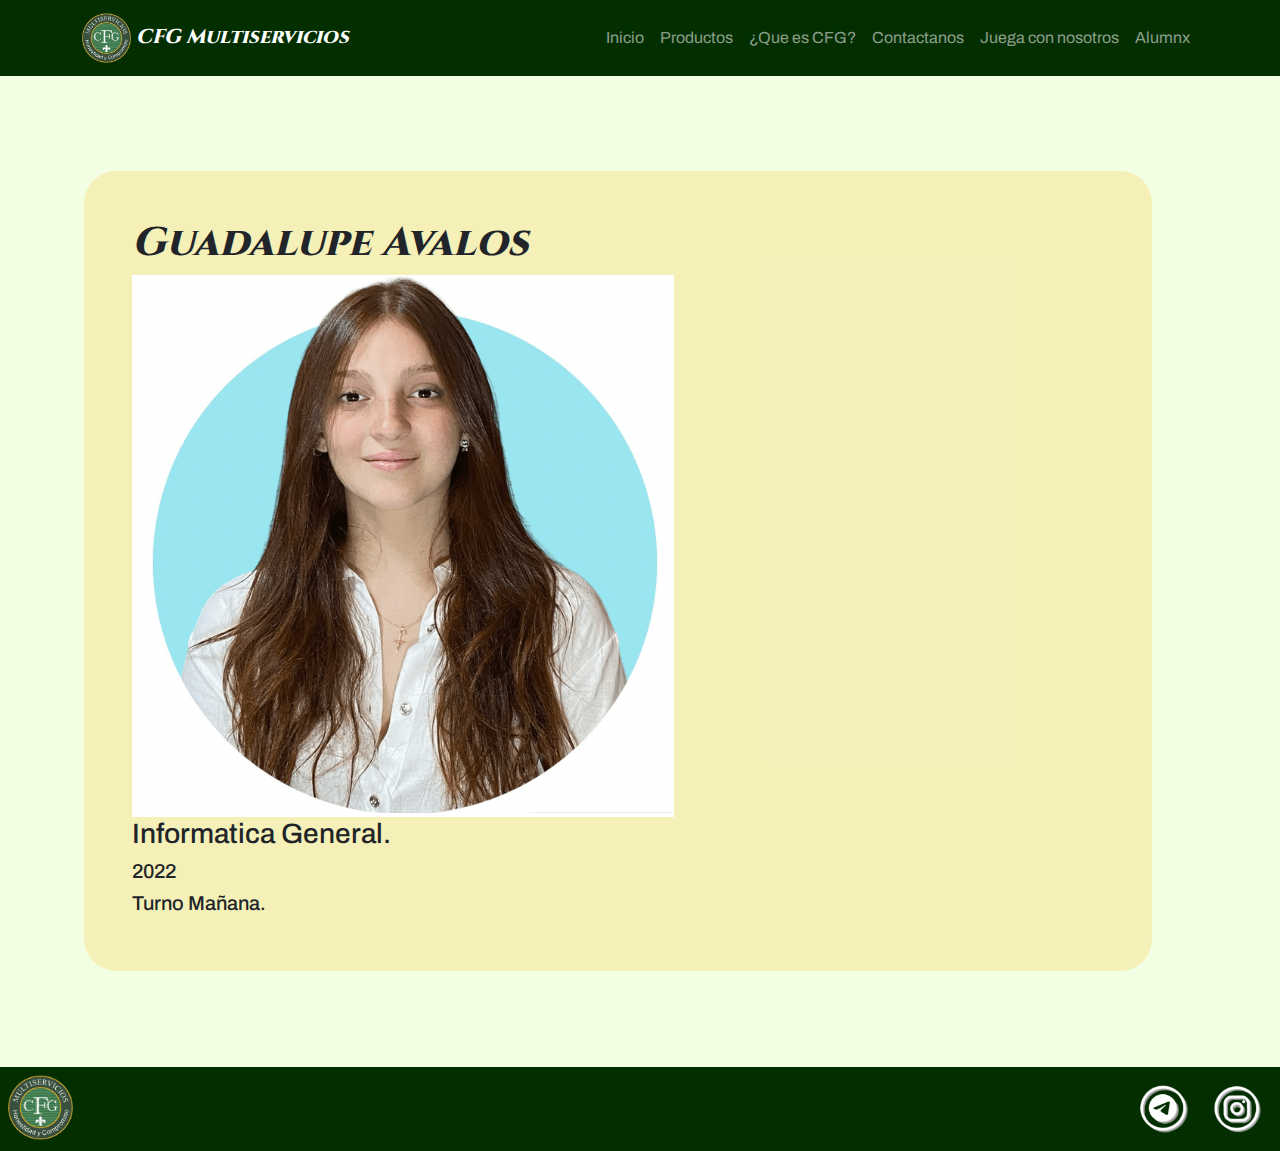
==== alumno.html @ ab02841a "Initial Commit" ====
<!DOCTYPE html>
<html lang="es">
<head>
	<meta charset="utf-8">
	<meta name="viewport" content="width=device-width, initial-scale=1">
	<link rel="stylesheet" type="text/css" href="styles.css">

	<link rel="stylesheet" type="text/css" href="https://cdn.jsdelivr.net/npm/bootstrap@5.3.2/dist/css/bootstrap.min.css">

	<link rel="preconnect" href="https://fonts.googleapis.com">
	<link rel="preconnect" href="https://fonts.gstatic.com" crossorigin>
	<link href="https://fonts.googleapis.com/css2?family=Archivo:ital,wght@1,100..900&family=Cinzel:wght@400..900&display=swap" rel="stylesheet">

	<title>alumno</title>
</head>
<body class="archivo">
	<nav class="navbar navbar-expand-md fixed-top" data-bs-theme="dark">
  		<div class="container">

  			<a class="navbar-brand empresa" href="index.html">
      			<img src="img/logo.png" alt="Logo" height="50" class="d-inline-block align-text"> CFG Multiservicios
    		</a>

	    	<button class="navbar-toggler" type="button" data-bs-toggle="collapse" data-bs-target="#navbarTogglerDemo01" aria-controls="navbarTogglerDemo01" aria-expanded="false" aria-label="Toggle navigation">
	    		<span class="navbar-toggler-icon"></span>
	    	</button>

	    	<div class="collapse navbar-collapse" id="navbarTogglerDemo01">
	      		<ul class="navbar-nav ms-auto">
	      			<li class="nav-item">
	      				<a class="nav-link" aria-current="page" href="index.html">Inicio</a>
	      			</li>
	      			<li class="nav-item">
	      				<a class="nav-link" aria-current="page" href="productos.html">Productos</a>
	      			</li>
	      			<li class="nav-item">
	      				<a class="nav-link" href="nosotros.html">¿Que es CFG?</a>
	      			</li>
	      			<li class="nav-item">
	      				<a class="nav-link" href="contactanos.html">Contactanos</a>
	      			</li>
	      			<li class="nav-item">
	      				<a class="nav-link" href="juego.html">Juega con nosotros</a>
	      			</li>
	      			<li class="nav-item">
	      				<a class="nav-link" href="alumno.html">Alumnx</a>
	      			</li>      				
	      		</ul>
	      	</div>
  		</div>
	</nav>

	<div class="container p-5 m-5">
		<div class="row formulario rounded-5">
			<div class="col p-5">
				<h1 class="empresa">Guadalupe Avalos</h1>
				<img src="img/alumnx.png" alt="imagen-del-creador" class="img-fluid">
				<h3>Informatica General.</h3>
				<h5>2022</h5>
				<h5>Turno Mañana.</h5>

			</div>
		</div>
	</div>

	<footer class="d-flex justify-content-between p-2">
		<img src="img/logo.png" alt="logo" width="65" height="65">
		<div>
			<a href="https://mail.google.com/mail/u/1/#inbox?compose=GTvVlcRwPkggfXsnHcrdzKZqhLwZvJzwZKRJSQxCfnjbRQJHcNbKfBkNlDdtFztDMbSCNPLcRSMpg"><img src="img/gmail.png" alt="gmail" class="img-fluid"></a>
			<a href="https://www.instagram.com/cfgmultiservicios/"><img src="img/ig.png" alt="instagram" class="img-fluid"></a>
		</div>
	</footer>

  	<script src="https://code.jquery.com/jquery-3.7.1.min.js" integrity="sha256-/JqT3SQfawRcv/BIHPThkBvs0OEvtFFmqPF/lYI/Cxo=" crossorigin="anonymous"></script>
	<script src="https://cdn.jsdelivr.net/npm/bootstrap@5.3.2/dist/js/bootstrap.bundle.min.js" integrity="sha384-C6RzsynM9kWDrMNeT87bh95OGNyZPhcTNXj1NW7RuBCsyN/o0jlpcV8Qyq46cDfL" crossorigin="anonymous"></script>
</body>
</html>
---- styles.css ----
body {
	padding-top: 75px;
}
nav, .verde {
	background-color: #032E00;
}
.historia {
	background-image: url(img/oportunidades.jpg); 
	background-size: cover;
}
.productos-image {
	background-image: url(img/productos-inicio.jpg)
}
.empleo-image {
	 background-image: url(img/empleos.jpg);
}
.empresa {
	font-family: "Cinzel", serif;
  	font-weight: 800;
  	font-style: italic;
}
.archivo {
	font-family: "Archivo", sans-serif;
  	font-style: normal;
  	background-color: #F2FFE2;
}
.carousel-h {
	height: 90vh;
}
.carousel-texto {
	padding-bottom: 200px ;
}
.bienvenida-image {
	background-image: url(img/bienvenida.jpg);
}
.bienvenida {
	padding: 4rem;
	color: white;
}
.titles {
	font-size: 2rem;
	padding: 3rem;
}
.inicio {
	padding: 3rem;
	text-decoration: none;
	color: white;
}
.inicio:hover {
	color: yellowgreen;
}
.diseño1 {
	background-color: #DBDA89;
}
.productos div a img {
	width: 200px;
	margin: 20px;
}
.promos div img {
	width: 400px;
}
.lista {
	list-style: none;
}
.slider {
	background-size: cover;
	background-position: center;
	height: 90vh;
}
.slider-image {
	background-image: url(img/nosotros.jpg);
}
.sustentabilidad {
	background-image: url('img/sustentabilidad.jpg'); 
	background-size: cover; 
	background-position: center;
}
.oportunidades {
	background-image: url('img/oportunidades.jpg'); 
	background-size: cover; 
	background-position: center;
}
.cuidados {
	background-image: url('img/cuidados2.jpg'); 
	background-size: cover; 
	background-position: center;
}
.nosotros-links {
	text-decoration: none;
	color: white;
}
.nosotros-links:hover {
	color: yellow;
}

.opo-color1 {
	background-color:#A9CC77;
}
/*Juego*/

main {
	border: 2px solid black;
	margin: 70px auto;
	padding: 30px;
}

.section1 button {
	height: 100px;
	width: 100px;
	font-size: 40px;
}
.section1 button:hover {
	cursor: pointer;
}
 
.back {
	background-color: rgb(3, 46, 0, 0.2);
}

.imagen img {
	width: 80%;
}

/*Formulario*/
.formulario {
	background-color: rgb(255, 180, 20, 0.2);
}
footer {
	background-color: #032E00;
	color: white;
}
footer div a img {
	width: 50px;
	margin: 10px;
}
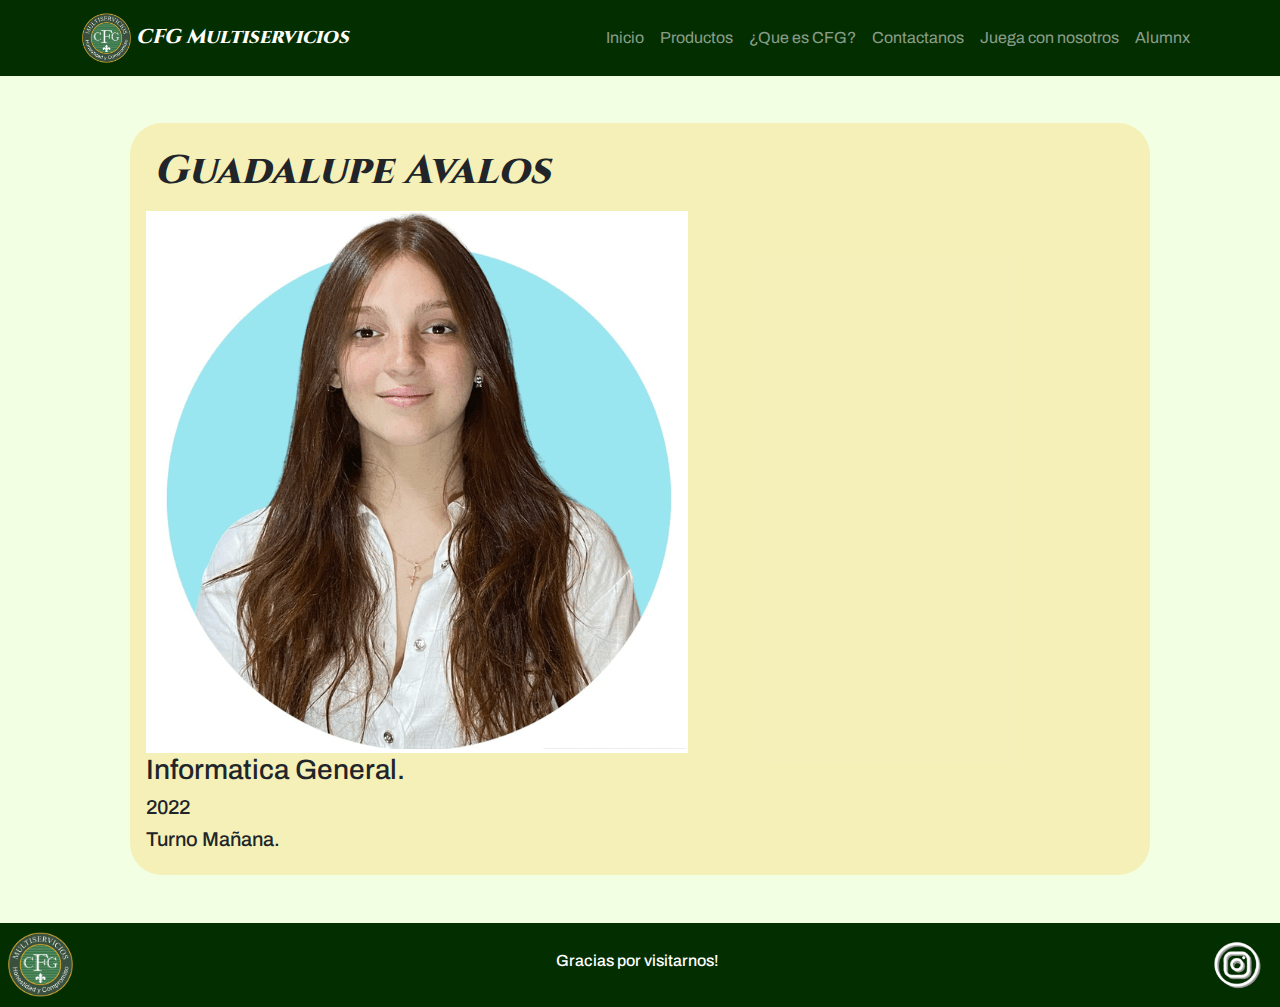
==== commit 5fc4416b: "Update alumno.html" ====
--- a/alumno.html
+++ b/alumno.html
@@ -50,10 +50,10 @@
   		</div>
 	</nav>
 
-	<div class="container p-5 m-5">
-		<div class="row formulario rounded-5">
-			<div class="col p-5">
-				<h1 class="empresa">Guadalupe Avalos</h1>
+	<div class="container">
+		<div class="row formulario rounded-5 d-flex justify-content-center m-5">
+			<div class="col p-3">
+				<h1 class="empresa p-2">Guadalupe Avalos</h1>
 				<img src="img/alumnx.png" alt="imagen-del-creador" class="img-fluid">
 				<h3>Informatica General.</h3>
 				<h5>2022</h5>
@@ -63,10 +63,10 @@
 		</div>
 	</div>
 
-	<footer class="d-flex justify-content-between p-2">
+	<footer class="d-flex justify-content-between p-2 align-items-center">
 		<img src="img/logo.png" alt="logo" width="65" height="65">
+		<h6>Gracias por visitarnos!</h6>
 		<div>
-			<a href="https://mail.google.com/mail/u/1/#inbox?compose=GTvVlcRwPkggfXsnHcrdzKZqhLwZvJzwZKRJSQxCfnjbRQJHcNbKfBkNlDdtFztDMbSCNPLcRSMpg"><img src="img/gmail.png" alt="gmail" class="img-fluid"></a>
 			<a href="https://www.instagram.com/cfgmultiservicios/"><img src="img/ig.png" alt="instagram" class="img-fluid"></a>
 		</div>
 	</footer>
@@ -74,4 +74,4 @@
   	<script src="https://code.jquery.com/jquery-3.7.1.min.js" integrity="sha256-/JqT3SQfawRcv/BIHPThkBvs0OEvtFFmqPF/lYI/Cxo=" crossorigin="anonymous"></script>
 	<script src="https://cdn.jsdelivr.net/npm/bootstrap@5.3.2/dist/js/bootstrap.bundle.min.js" integrity="sha384-C6RzsynM9kWDrMNeT87bh95OGNyZPhcTNXj1NW7RuBCsyN/o0jlpcV8Qyq46cDfL" crossorigin="anonymous"></script>
 </body>
-</html>+</html>
